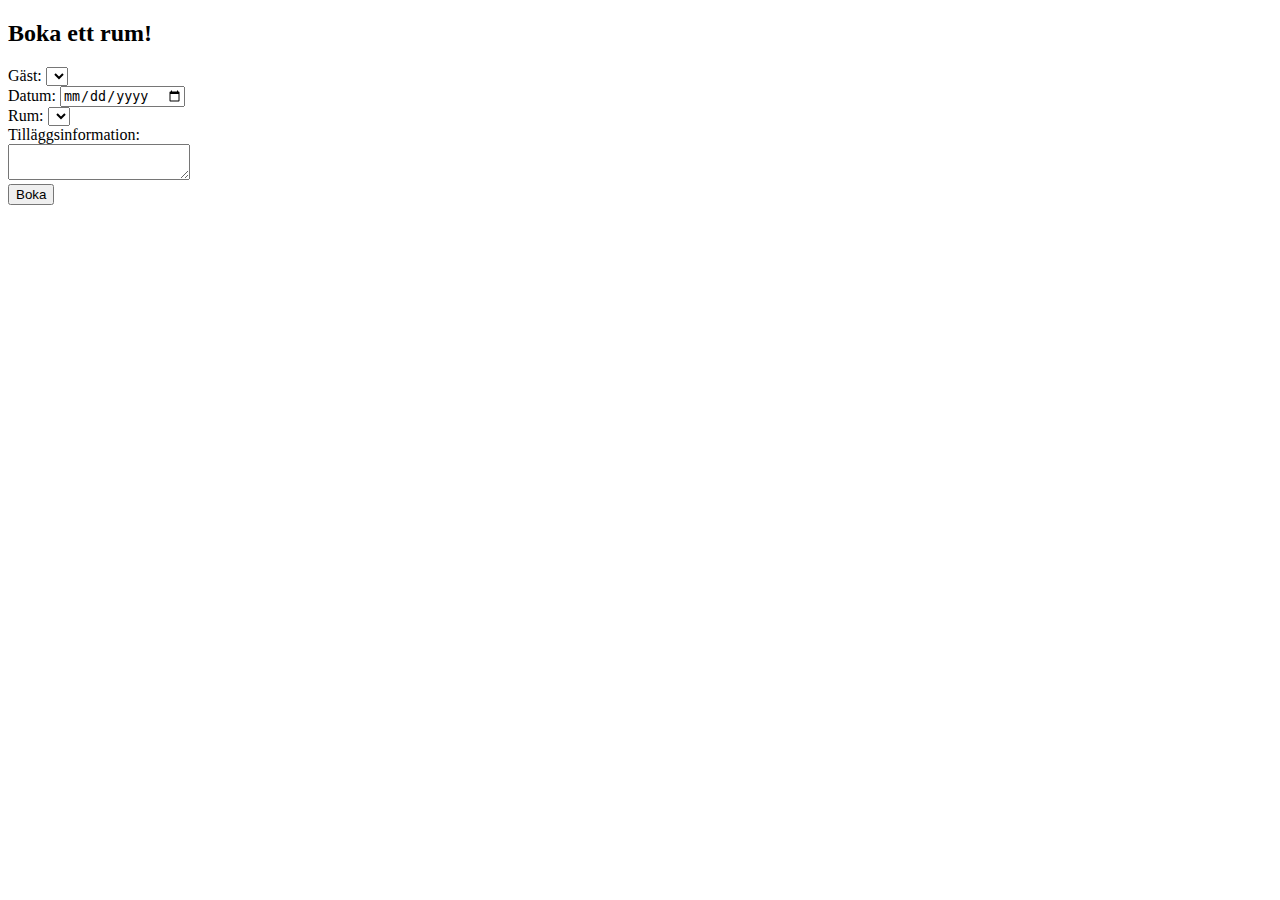
==== hotel-frontend-2/index.html @ 8af5054d "frontend2" ====
<!DOCTYPE html>
<html lang="en">
<head>
    <meta charset="UTF-8">
    <meta http-equiv="X-UA-Compatible" content="IE=edge">
    <meta name="viewport" content="width=device-width, initial-scale=1.0">
    <title>Hotel frontend</title>
</head>
<body>
    <h2>Boka ett rum!</h2>
    Gäst: <select id="guest"></select><br>
    Datum: <input id="start-date" type="date"><br>
    Rum: <select id="room"></select><br>
    Tilläggsinformation:<br><textarea id="info"></textarea><br>
    <input type="button" id="save-booking" value="Boka">
    <p id="message"></p>

    <script>
        async function getRooms() {
            const resp = await fetch("http://128.214.253.222:8002/rooms");
            const respJson = await resp.json();

            console.log(respJson);
            for (room of respJson.rooms) {
                document.querySelector('#room').innerHTML += `
                    <option value="${room.id}">${room.room_number}: ${room.size}</li>
                `;
            }
        }
        getRooms();

        async function getGuests() {
            const resp = await fetch("http://128.214.253.222:8002/guests");
            const respJson = await resp.json();

            console.log(respJson);
            for (guest of respJson.guests) {
                document.querySelector('#guest').innerHTML += `
                    <option value="${guest.id}">
                        ${guest.firstname} ${guest.lastname} (${guest.previous_visits} tidigare besök)
                    </li>
                `;
            }
        }
        getGuests();

        async function newBooking(booking) {

            console.log(booking);
            const resp = await fetch("http://128.214.253.222:8002/bookings", {
                method: 'POST',
                headers: { 'Content-Type': 'application/json' },
                body: JSON.stringify(booking)
            });

            const respJSON = await resp.json();
            document.querySelector("#message").innerHTML = `
                Bokningen lyckades, ditt bokningsnummer är: ${respJSON.new_booking}
            `;
            console.log(respJSON);
        }

        document.querySelector('#save-booking').addEventListener('click', () => {
            const booking = {
                guest_id: Number(document.querySelector('#guest').value),
                room_id: Number(document.querySelector('#room').value),
                startdate: document.querySelector('#start-date').value,
                info: document.querySelector('#info').value
            }

            newBooking(booking);

        });

    </script>
</body>
</html>
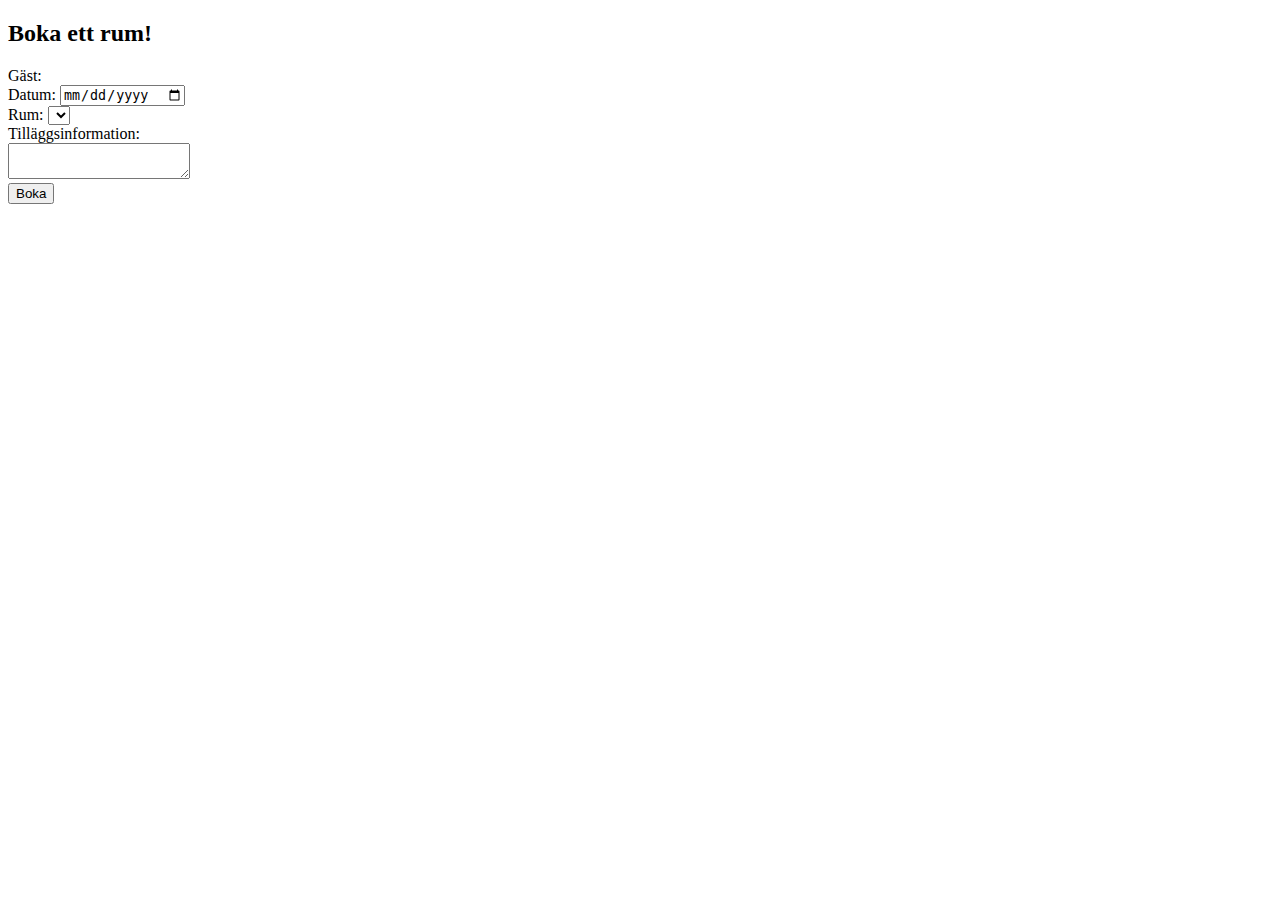
==== commit 70a666f2: "change guest logic" ====
--- a/hotel-frontend-2/index.html
+++ b/hotel-frontend-2/index.html
@@ -8,7 +8,7 @@
 </head>
 <body>
     <h2>Boka ett rum!</h2>
-    Gäst: <select id="guest"></select><br>
+    Gäst: <span id="guest"></span><br>
     Datum: <input id="start-date" type="date"><br>
     Rum: <select id="room"></select><br>
     Tilläggsinformation:<br><textarea id="info"></textarea><br>
@@ -16,8 +16,11 @@
     <p id="message"></p>
 
     <script>
+        const GUEST_LOGGED_IN = 1; // Har loggat in på sidan
+        const API_URL = "http://128.214.253.222:8002";
+
         async function getRooms() {
-            const resp = await fetch("http://128.214.253.222:8002/rooms");
+            const resp = await fetch(API_URL + "/rooms");
             const respJson = await resp.json();
 
             console.log(respJson);
@@ -29,25 +32,20 @@
         }
         getRooms();
 
-        async function getGuests() {
-            const resp = await fetch("http://128.214.253.222:8002/guests");
+        async function getGuest() {
+            const resp = await fetch(API_URL + "/guests/" + GUEST_LOGGED_IN);
             const respJson = await resp.json();
 
             console.log(respJson);
-            for (guest of respJson.guests) {
-                document.querySelector('#guest').innerHTML += `
-                    <option value="${guest.id}">
-                        ${guest.firstname} ${guest.lastname} (${guest.previous_visits} tidigare besök)
-                    </li>
-                `;
-            }
+            document.querySelector("#guest").innerText = respJson.firstname;
+
         }
-        getGuests();
+        getGuest();
 
         async function newBooking(booking) {
 
             console.log(booking);
-            const resp = await fetch("http://128.214.253.222:8002/bookings", {
+            const resp = await fetch(API_URL + "/bookings", {
                 method: 'POST',
                 headers: { 'Content-Type': 'application/json' },
                 body: JSON.stringify(booking)
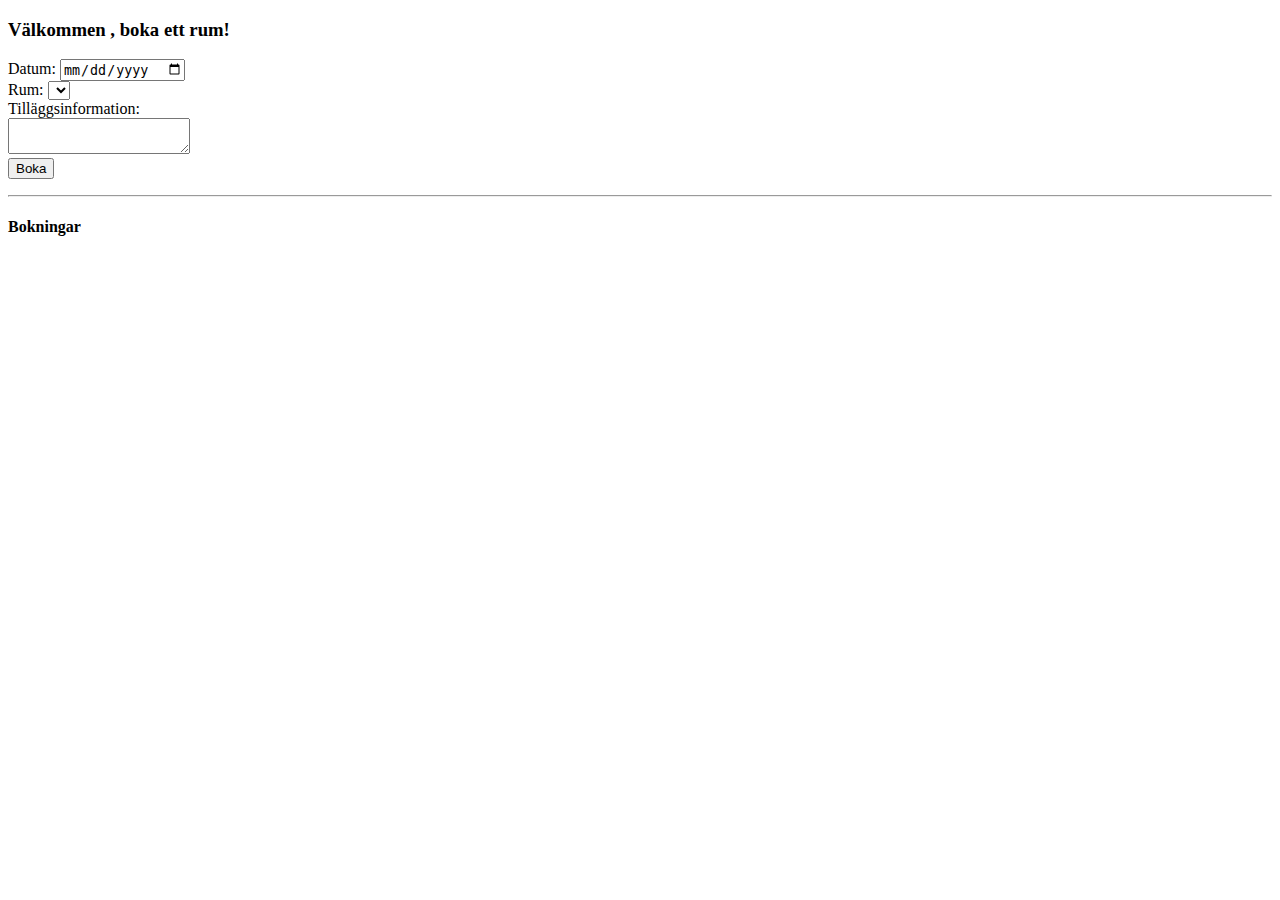
==== commit 5de6b5d3: "mellancommit frontend" ====
--- a/hotel-frontend-2/index.html
+++ b/hotel-frontend-2/index.html
@@ -7,17 +7,24 @@
     <title>Hotel frontend</title>
 </head>
 <body>
-    <h2>Boka ett rum!</h2>
-    Gäst: <span id="guest"></span><br>
+    <h3>Välkommen <span id="guest"></span>, boka ett rum!</h3>
     Datum: <input id="start-date" type="date"><br>
     Rum: <select id="room"></select><br>
     Tilläggsinformation:<br><textarea id="info"></textarea><br>
     <input type="button" id="save-booking" value="Boka">
     <p id="message"></p>
+    <hr>
+    <h4>Bokningar</h4>
+    <div id="bookings"></div>
 
     <script>
         const GUEST_LOGGED_IN = 1; // Har loggat in på sidan
         const API_URL = "http://128.214.253.222:8002";
+        
+        if (!localStorage.getItem('hotel_api_key')) {
+            localStorage.setItem('hotel_api_key', prompt("Fyll i din API-key!"));
+        }
+        const API_KEY = localStorage.getItem('hotel_api_key');
 
         async function getRooms() {
             const resp = await fetch(API_URL + "/rooms");
@@ -33,7 +40,8 @@
         getRooms();
 
         async function getGuest() {
-            const resp = await fetch(API_URL + "/guests/" + GUEST_LOGGED_IN);
+            const resp = await fetch(API_URL + "/guests/" + GUEST_LOGGED_IN + "?api_key=" + API_KEY);
+            //          http://128.214.253.222:8002/guests/1?api_key=b6c090f9196687f9ff55c9208f2b1042
             const respJson = await resp.json();
 
             console.log(respJson);
@@ -41,6 +49,20 @@
 
         }
         getGuest();
+
+        async function getBookings() {
+            const resp = await fetch(API_URL + "/bookings?api_key=" + API_KEY);
+            const respJson = await resp.json();
+
+            console.log(respJson);
+            for (booking of respJson.bookings) {
+                document.querySelector('#bookings').innerHTML += `
+                    <div id="booking-${booking.id}">${booking.startdate}: ${booking.info}</div>
+                `;
+            }
+        }
+        getBookings();
+        
 
         async function newBooking(booking) {
 
@@ -58,9 +80,12 @@
             console.log(respJSON);
         }
 
+
+
+
         document.querySelector('#save-booking').addEventListener('click', () => {
             const booking = {
-                guest_id: Number(document.querySelector('#guest').value),
+                guest_id: GUEST_LOGGED_IN,
                 room_id: Number(document.querySelector('#room').value),
                 startdate: document.querySelector('#start-date').value,
                 info: document.querySelector('#info').value
